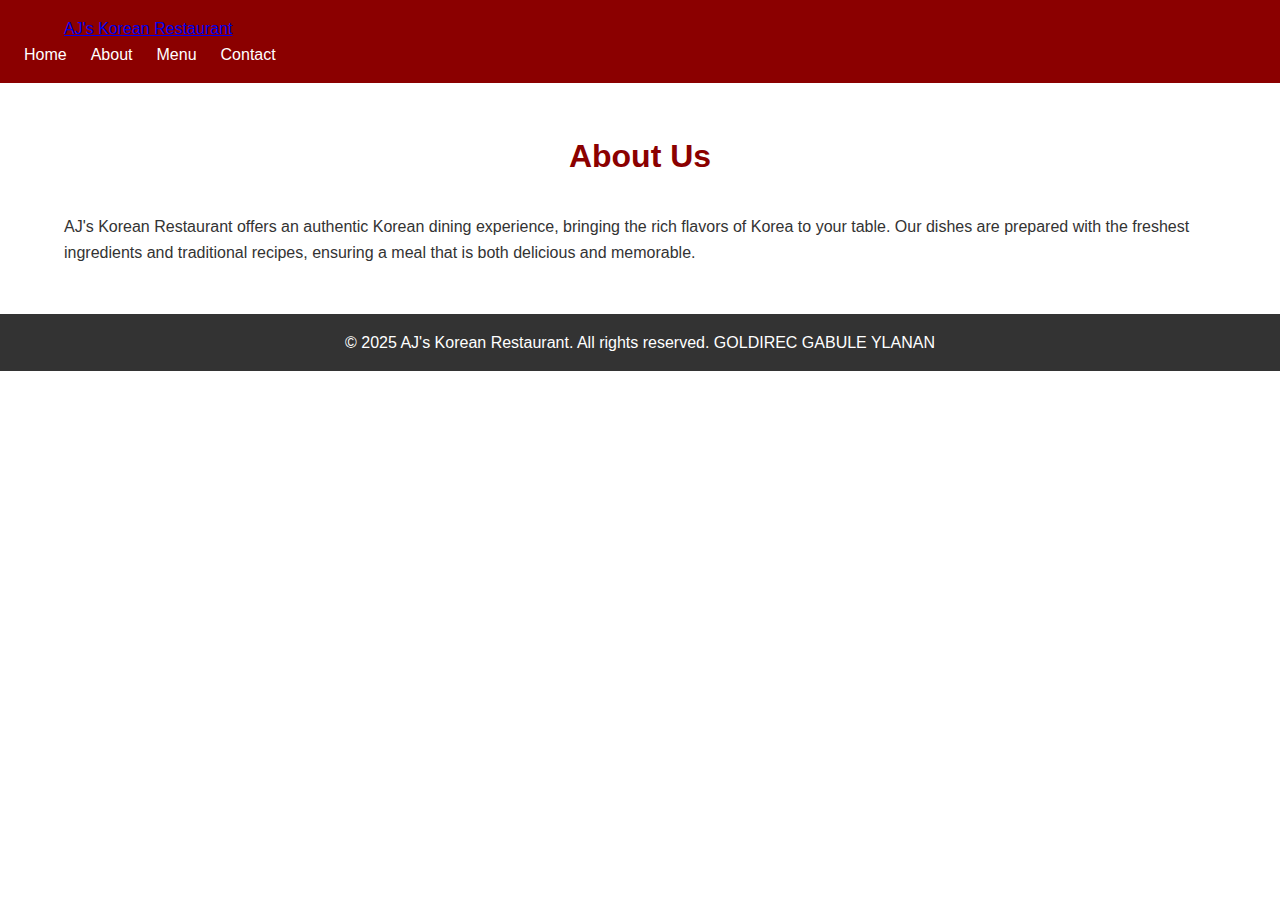
==== html/about.html @ f950bbe9 "Completed" ====
<!DOCTYPE html>
<html lang="en">
<head>
    <meta charset="UTF-8">
    <meta name="viewport" content="width=device-width, initial-scale=1.0">
    <title>About - AJ's Korean Restaurant</title>
    <link rel="stylesheet" href="../css/style.css">
</head>
<body>
    <header>
        <nav class="navbar">
            <div class="container">
                <a href="../index.html">AJ's Korean Restaurant</a>
            </div>
            <ul class="nav-links">
                <li><a href="../index.html">Home</a></li>
                <li><a href="about.html" class="active">About</a></li>
                <li><a href="menu.html">Menu</a></li>
                <li><a href="contact.html">Contact</a></li>
            </ul>
        </nav>
    </header>
    <main>
        <section class="about">
            <div class="container">
                <h1>About Us</h1>
                <p>AJ's Korean Restaurant offers an authentic Korean dining experience, bringing the rich flavors of Korea to your table. Our dishes are prepared with the freshest ingredients and traditional recipes, ensuring a meal that is both delicious and memorable.</p>
            </div>
        </section>
    </main>
    <footer>
        <div class="container">
            <p>&copy; 2025 AJ's Korean Restaurant. All rights reserved. GOLDIREC GABULE YLANAN</p>
        </div>
    </footer>
</body>
</html>
---- css/style.css ----
* {
  margin: 0;
  padding: 0;
  box-sizing: border-box;
  
}

body { 
  font-family: Arial;
  line-height: 1.6;
  color: #333;
}

.container {
  width: 90%;
  max-width: 1200px;
  margin: 0 auto;
}

.navbar {
  background-color: #8B0000;
  padding: 1em 0;
  
}

.navbar .logo a{
  color: #fff;
  text-decoration: color;
  font-size: 1.5em;
  font-weight: bold;
}

.navbar .container {
  display: flex;
  align-items: center;
  justify-content: space-between;
}


.navbar .nav-links {
  list-style: none;
  display: flex;
}

.navbar .nav-links li{
  margin-left: 1.5em;
  
}

.navbar .nav-links a{
  color: #fff;
  text-decoration: none;
  font-size: 1em;
  transition: color 0.3s ease;
  
}

.navbar .nav-links a:hover, .navbar .nav-links a .active {
  color: #FFD700;
}

.hero {
  background: url("https://media.istockphoto.com/id/1278349306/photo/a-gift-box-of-peanut-butter-dog-cookies-in-a-christmas-setting.jpg?s=612x612&w=0&k=20&c=gL8i1rrJtsj85xlvzKDGeLyyozF0Se-WKFFinZu_1yg=") no-repeat center center/cover fixed;
  padding: 5em 0;
  color: #fff;
  text-align: center;
}
.hero p{
  font-size: 1.2em;
}

.about, .menu, .contact, .testimonials{
  padding: 3em 0;
}

.about h1, .menu h1, .contact h1, .testimonials h2 {
  text-align: center;
  margin-bottom: 1em;
  color: #8B0000;
}

.testimonials{
  background-color: #f9f9f9;
}

.testimonials .testimonial{
  margin-bottom: 1.5em;
  padding: 1em;
  border-left: 5px solid #8B0000;
  background-color: #fff;
}

.testimonials .testimonial p{
  font-style: italic;
}

.testimonials .testimonial span{
  display:block;
  margin-top: 0.5em;
  font-weight: bold;
  text-align: 1em;
  color: #555;
}

.menu-section{
  margin-bottom: 2em;
}

.menu-section h2{
  border-bottom: 2px solid #8B0000;
  padding-bottom: 0.5em;
  margin-bottom: 1em;
  color: #8B0000;
}

.menu-section ul{
  list-style-type: none;
}

.menu-section li{
  padding: 1em;
  border-bottom: 1px solid #ddd;
  
}

.menu-section li:last-child{
  border-bottom: none;
}

.menu-section .dish{
  font-weight: bold;
}

.menu-section .price{
  float: right;
  color: #8B0000;
}

.contact-details{
  margin-bottom: 2em;
  text-align: center;
}

.contact-form{
  max-width:600px;
  margin: 0 auto;
}

.contact-form label{
  display: block;
  margin-bottom: 0.5em;
  font-weight: bold;
}

.contact-form input, .contact-form textarea{
  width: 100%;
  padding: 0.75em;
  margin-bottom: 1em;
  border: 1px solid #ccc;
  border-radius: 5px;
}

.contact-form button{
  display: inline-block;
  background-color: #8B0000;
  color: #fff;
  border:none;
  padding: 0.75em 1.5em;
  cursor: pointer;
  border-radius: 5px;
  transition: background 0.3s ease;
}

.contact-form button:hover{
  background-color: #A52A2A;
}

footer{
  background-color: #333;
  color: #fff;
  text-align: center;
  padding: 1em 0;
}

@media (max-width: 768px) {
  .navbar .container {
    display: flex;
    flex-direction: column;
  }

  .navbar .nav-links {
    display: flex;
    flex-direction: column;
    margin-top: 1em;
  }

  .navbar .nav-links li {
    margin: 0.5em 0;
  }
}
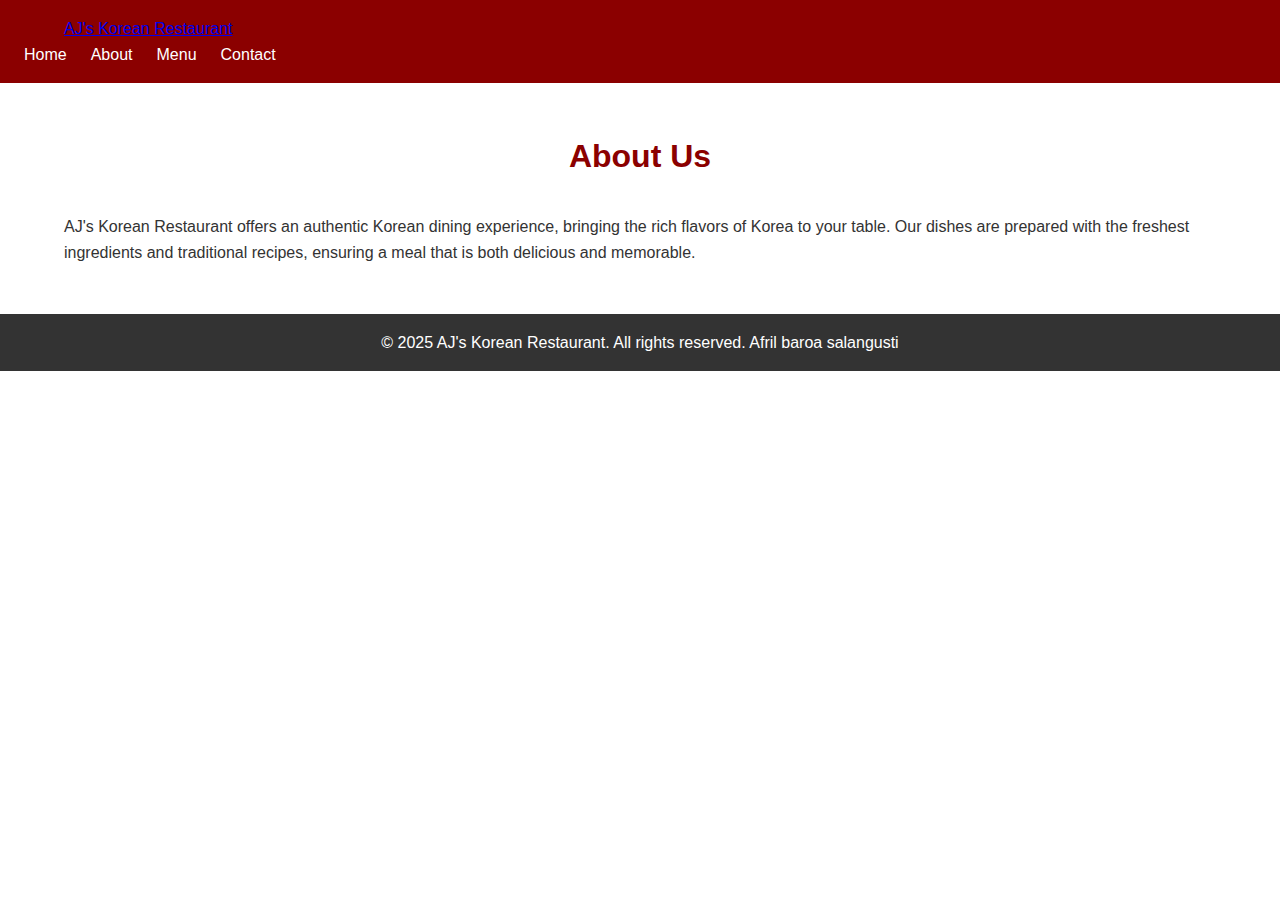
==== commit 2ca412fa: "Complete" ====
--- a/html/about.html
+++ b/html/about.html
@@ -30,7 +30,7 @@
     </main>
     <footer>
         <div class="container">
-            <p>&copy; 2025 AJ's Korean Restaurant. All rights reserved. GOLDIREC GABULE YLANAN</p>
+            <p>&copy; 2025 AJ's Korean Restaurant. All rights reserved. Afril baroa salangusti</p>
         </div>
     </footer>
 </body>
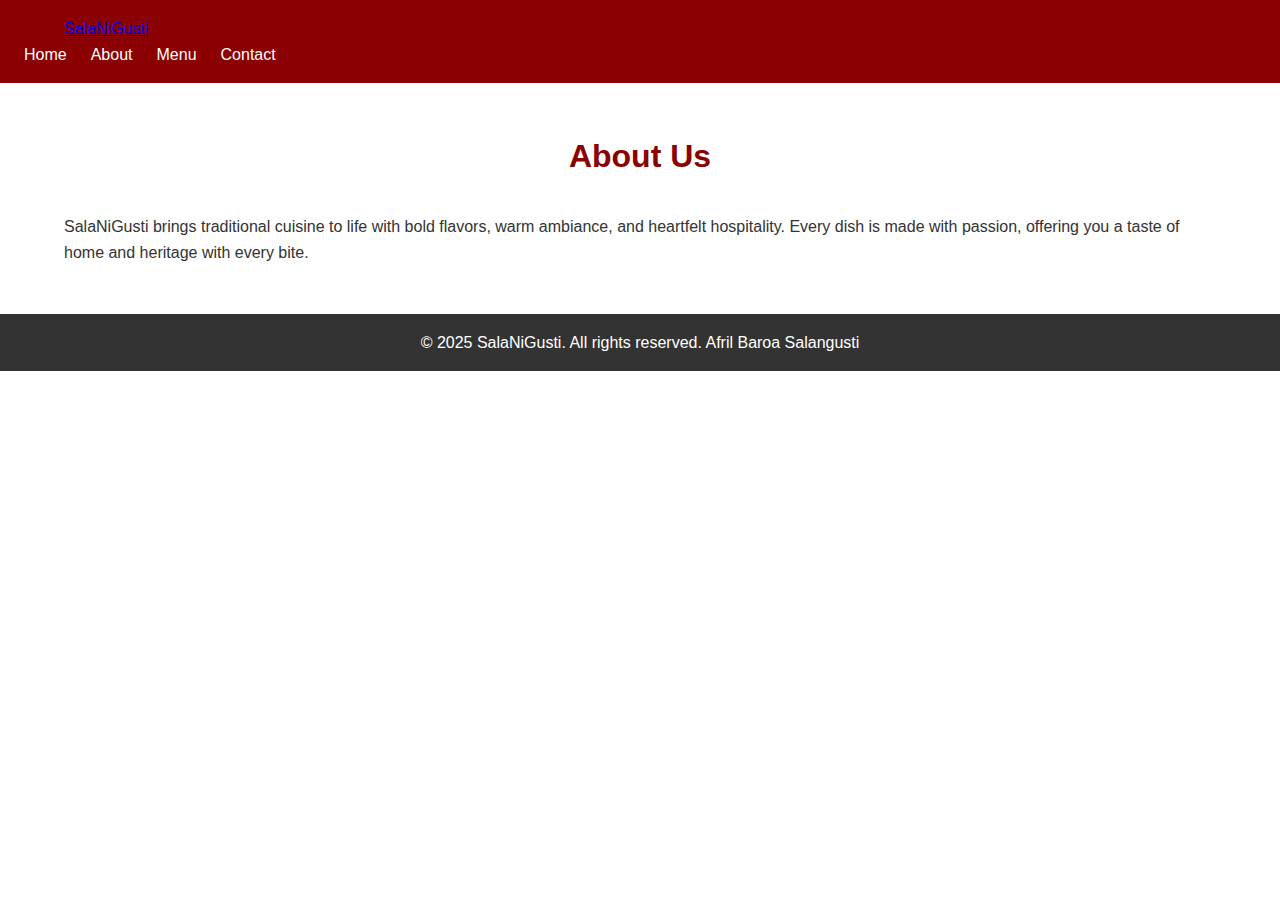
==== commit 7fa5ef0f: "Changed" ====
--- a/html/about.html
+++ b/html/about.html
@@ -3,14 +3,14 @@
 <head>
     <meta charset="UTF-8">
     <meta name="viewport" content="width=device-width, initial-scale=1.0">
-    <title>About - AJ's Korean Restaurant</title>
+    <title>About - SalaNiGusti</title>
     <link rel="stylesheet" href="../css/style.css">
 </head>
 <body>
     <header>
         <nav class="navbar">
             <div class="container">
-                <a href="../index.html">AJ's Korean Restaurant</a>
+                <a href="../index.html">SalaNiGusti</a>
             </div>
             <ul class="nav-links">
                 <li><a href="../index.html">Home</a></li>
@@ -24,13 +24,13 @@
         <section class="about">
             <div class="container">
                 <h1>About Us</h1>
-                <p>AJ's Korean Restaurant offers an authentic Korean dining experience, bringing the rich flavors of Korea to your table. Our dishes are prepared with the freshest ingredients and traditional recipes, ensuring a meal that is both delicious and memorable.</p>
+                <p>SalaNiGusti brings traditional cuisine to life with bold flavors, warm ambiance, and heartfelt hospitality. Every dish is made with passion, offering you a taste of home and heritage with every bite.</p>
             </div>
         </section>
     </main>
     <footer>
         <div class="container">
-            <p>&copy; 2025 AJ's Korean Restaurant. All rights reserved. Afril baroa salangusti</p>
+            <p>&copy; 2025 SalaNiGusti. All rights reserved. Afril Baroa Salangusti</p>
         </div>
     </footer>
 </body>
--- a/css/style.css
+++ b/css/style.css
@@ -60,7 +60,7 @@
 }
 
 .hero {
-  background: url("https://media.istockphoto.com/id/1278349306/photo/a-gift-box-of-peanut-butter-dog-cookies-in-a-christmas-setting.jpg?s=612x612&w=0&k=20&c=gL8i1rrJtsj85xlvzKDGeLyyozF0Se-WKFFinZu_1yg=") no-repeat center center/cover fixed;
+  background: url("https://www.vecteezy.com/photo/36324708-ai-generated-picture-of-a-tiger-walking-in-the-forest") no-repeat center center/cover fixed;
   padding: 5em 0;
   color: #fff;
   text-align: center;
